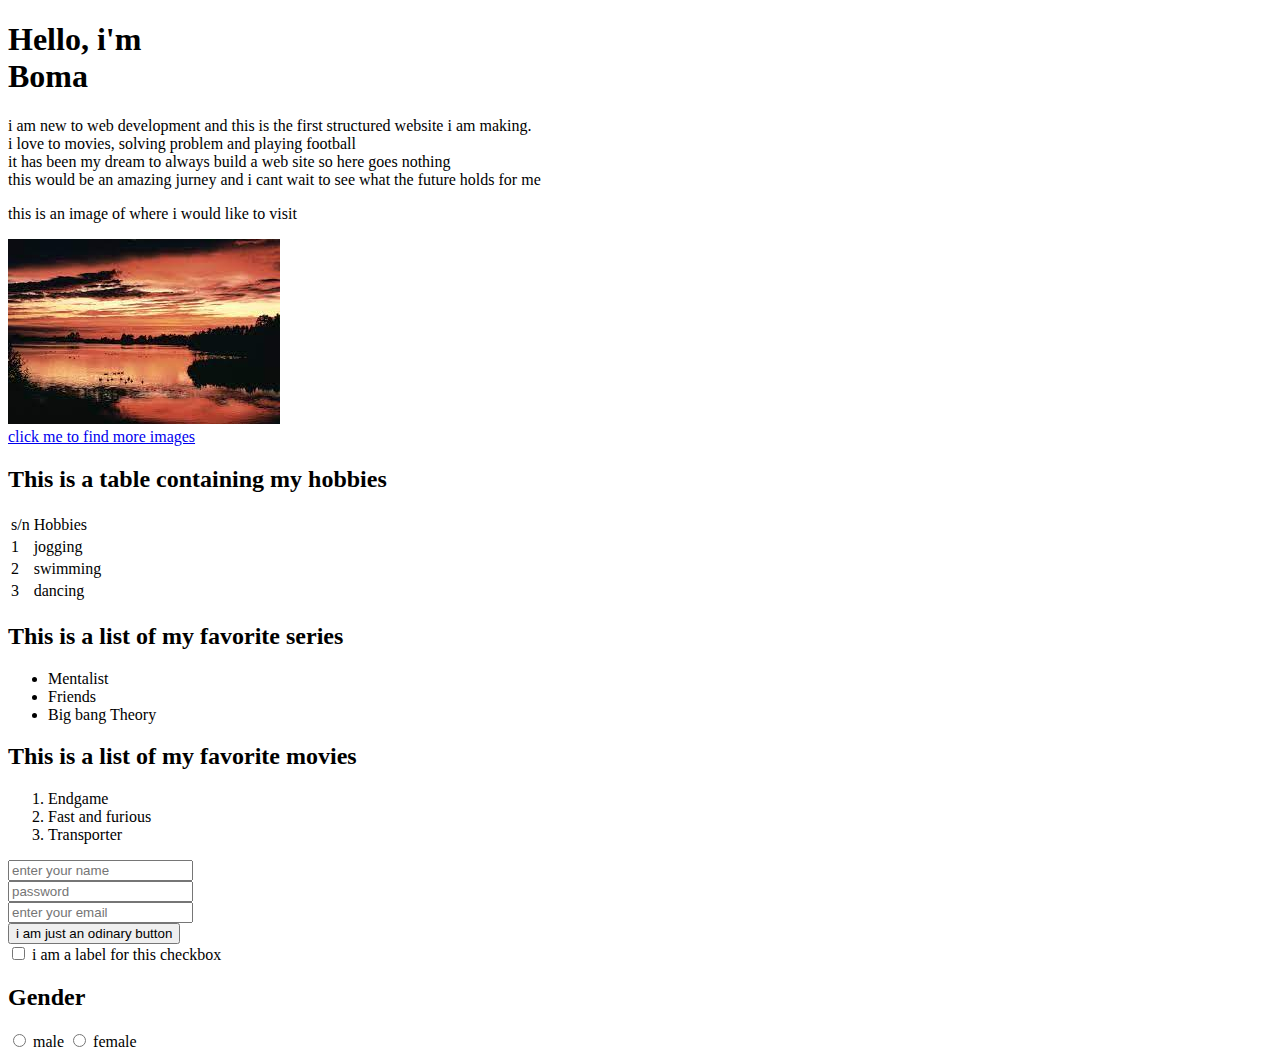
==== index.html @ d7272535 "launch2" ====
<!-- @format -->

<!DOCTYPE html>
<html lang="en">
	<head>
		<meta charset="UTF-8" />
		<meta http-equiv="X-UA-Compatible" content="IE=edge" />
		<meta name="viewport" content="width=device-width, initial-scale=1.0" />
		<title>html lessons</title>
	</head>
	<body>
		<h1>Hello, i'm <br />Boma</h1>

		<p>
			i am new to web development and this is the first structured website i am
			making.<br />i love to movies, solving problem and playing football<br />it
			has been my dream to always build a web site so here goes nothing<br />
			this would be an amazing jurney and i cant wait to see what the future
			holds for me
		</p>

		<p>this is an image of where i would like to visit</p>
		<img
			src="[data-uri]"
		/>
		<br />
		<a
			href="https://www.google.com/search?q=free%20images&tbm=isch&tbs=il:cl&rlz=1C5CHFA_enNG1002NG1002&hl=en&sa=X&ved=0CAAQ1vwEahcKEwiY-6CZuLX4AhUAAAAAHQAAAAAQAg&biw=1361&bih=762"
			>click me to find more images</a
		>
		<br />
		<h2>This is a table containing my hobbies</h2>
		<table>
			<thead>
				<td>s/n</td>
				<td>Hobbies</td>
			</thead>
			<tr>
				<td>1</td>
				<td>jogging</td>
			</tr>
			<tr>
				<td>2</td>
				<td>swimming</td>
			</tr>
			<tr>
				<td>3</td>
				<td>dancing</td>
			</tr>
		</table>

		<h2>This is a list of my favorite series</h2>
		<ul>
			<li>Mentalist</li>
			<li>Friends</li>
			<li>Big bang Theory</li>
		</ul>
		<h2>This is a list of my favorite movies</h2>
		<ol>
			<li>Endgame</li>
			<li>Fast and furious</li>
			<li>Transporter</li>
		</ol>

		<input type="text" placeholder="enter your name" />
		<br />
		<input type="password" placeholder="password" /><br />
		<input type="email" placeholder="enter your email" /><br />
		<button>i am just an odinary button</button><br />
		<input type="checkbox" />
		<label>i am a label for this checkbox</label>
		<h2>Gender</h2>
		<input type="radio" name="gender" />
		<label>male</label>
		<input type="radio" name="gender" />
		<label>female</label>
	</body>
</html>
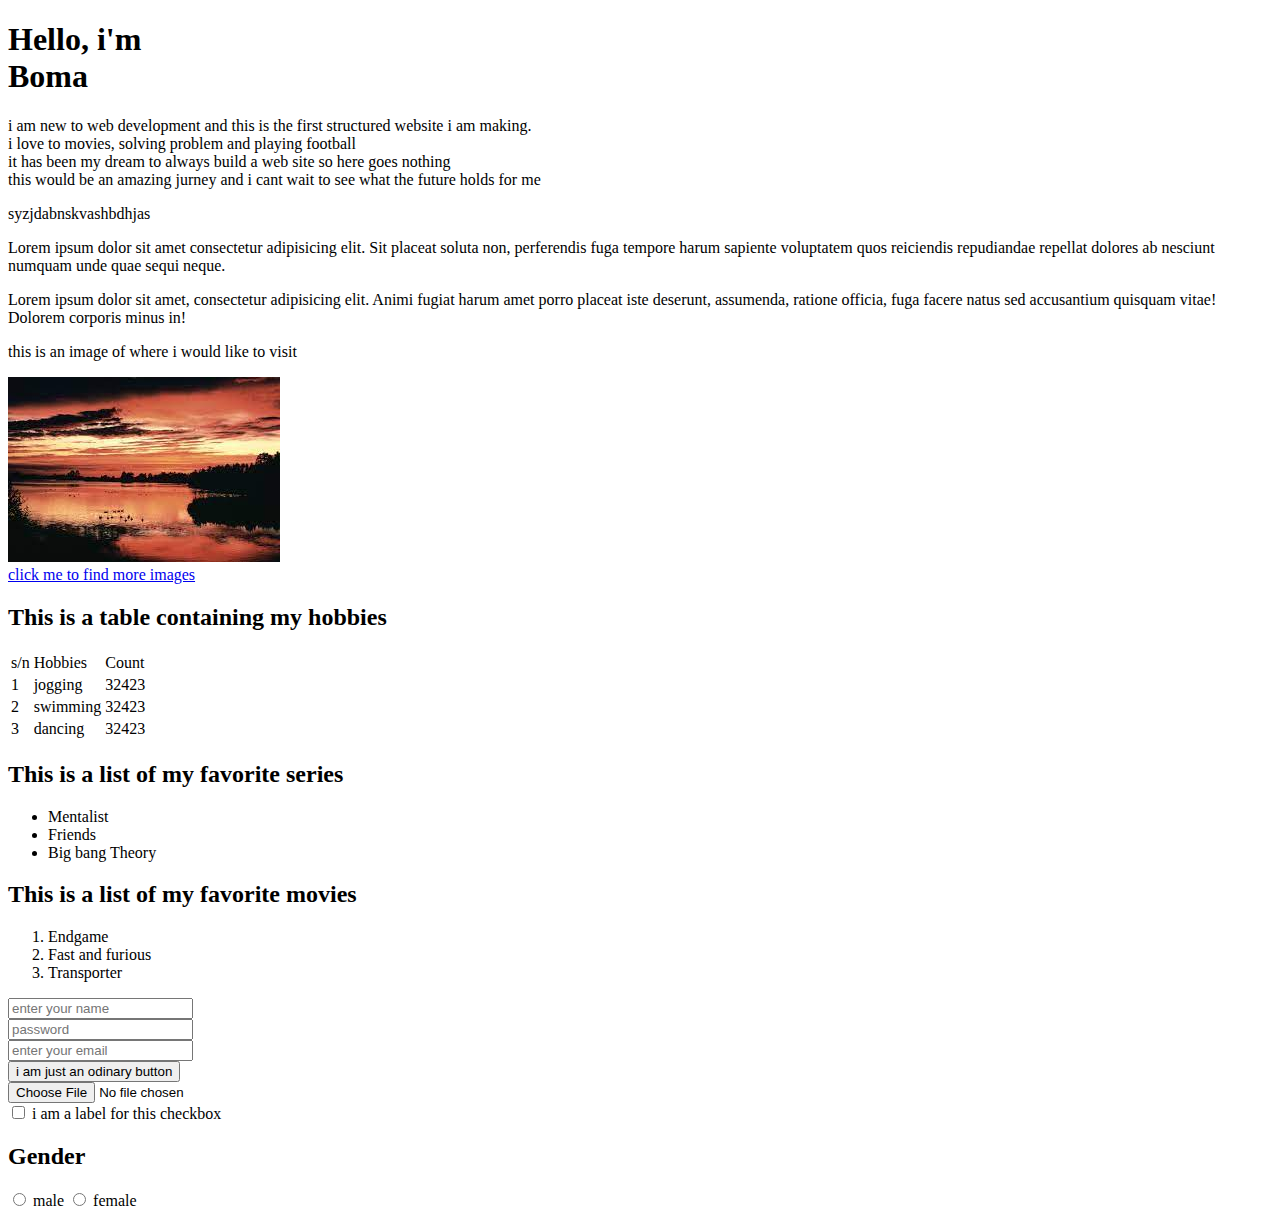
==== commit 74e19137: "update" ====
--- a/index.html
+++ b/index.html
@@ -18,6 +18,18 @@
 			this would be an amazing jurney and i cant wait to see what the future
 			holds for me
 		</p>
+		<p>syzjdabnskvashbdhjas</p>
+		<p>
+			Lorem ipsum dolor sit amet consectetur adipisicing elit. Sit placeat
+			soluta non, perferendis fuga tempore harum sapiente voluptatem quos
+			reiciendis repudiandae repellat dolores ab nesciunt numquam unde quae
+			sequi neque.
+		</p>
+		<p>
+			Lorem ipsum dolor sit amet, consectetur adipisicing elit. Animi fugiat
+			harum amet porro placeat iste deserunt, assumenda, ratione officia, fuga
+			facere natus sed accusantium quisquam vitae! Dolorem corporis minus in!
+		</p>
 
 		<p>this is an image of where i would like to visit</p>
 		<img
@@ -26,6 +38,7 @@
 		<br />
 		<a
 			href="https://www.google.com/search?q=free%20images&tbm=isch&tbs=il:cl&rlz=1C5CHFA_enNG1002NG1002&hl=en&sa=X&ved=0CAAQ1vwEahcKEwiY-6CZuLX4AhUAAAAAHQAAAAAQAg&biw=1361&bih=762"
+			target="_blank"
 			>click me to find more images</a
 		>
 		<br />
@@ -34,18 +47,22 @@
 			<thead>
 				<td>s/n</td>
 				<td>Hobbies</td>
+				<td>Count</td>
 			</thead>
 			<tr>
 				<td>1</td>
 				<td>jogging</td>
+				<td>32423</td>
 			</tr>
 			<tr>
 				<td>2</td>
 				<td>swimming</td>
+				<td>32423</td>
 			</tr>
 			<tr>
 				<td>3</td>
 				<td>dancing</td>
+				<td>32423</td>
 			</tr>
 		</table>
 
@@ -62,17 +79,21 @@
 			<li>Transporter</li>
 		</ol>
 
-		<input type="text" placeholder="enter your name" />
-		<br />
-		<input type="password" placeholder="password" /><br />
-		<input type="email" placeholder="enter your email" /><br />
+		<form>
+			<input type="text" required placeholder="enter your name" />
+			<br />
+			<input type="password" required placeholder="password" /><br />
+			<input type="email" required placeholder="enter your email" /><br />
+			<!-- <input type="submit" /> -->
+		</form>
 		<button>i am just an odinary button</button><br />
-		<input type="checkbox" />
-		<label>i am a label for this checkbox</label>
+		<input type="file" /><br />
+		<input type="checkbox" id="checkbox" />
+		<label for="checkbox">i am a label for this checkbox</label>
 		<h2>Gender</h2>
-		<input type="radio" name="gender" />
-		<label>male</label>
-		<input type="radio" name="gender" />
-		<label>female</label>
+		<input type="radio" name="gender" id="male" />
+		<label for="male">male</label>
+		<input type="radio" name="gender" id="female" />
+		<label for="female">female</label>
 	</body>
 </html>
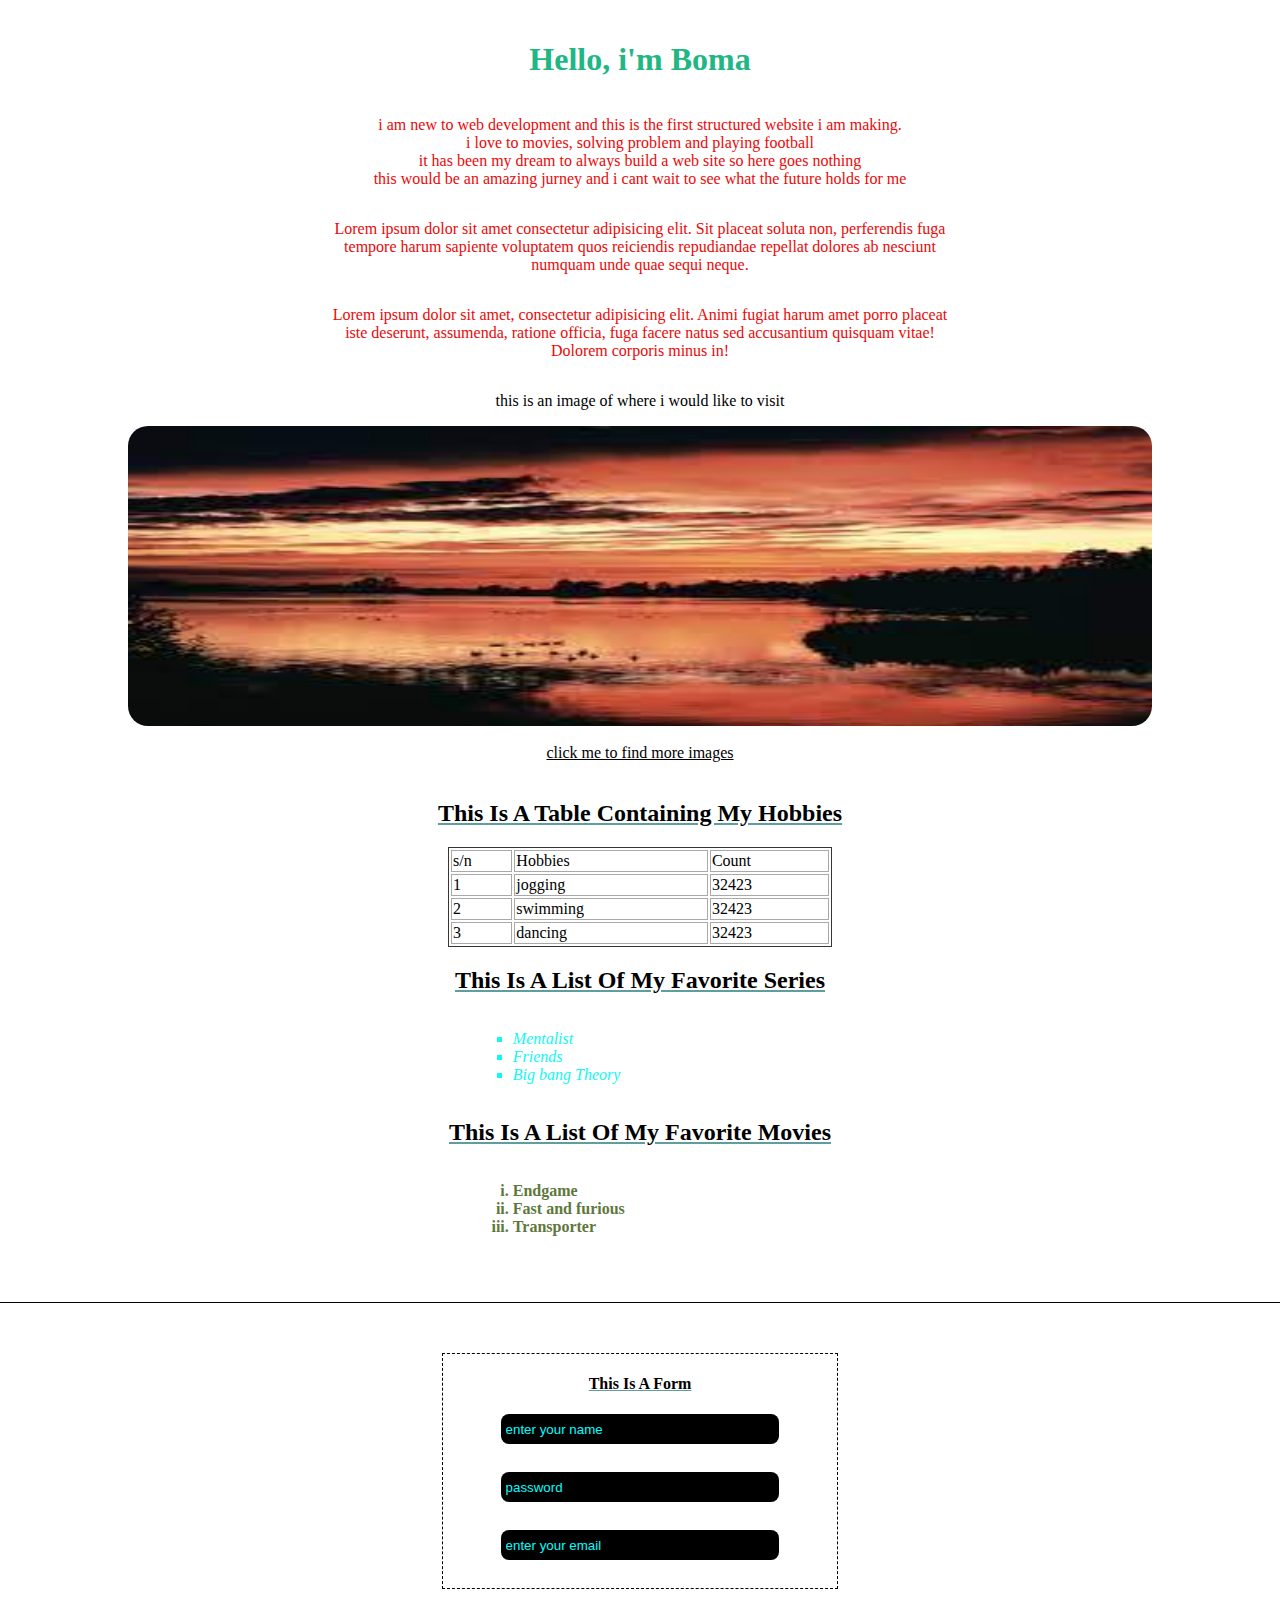
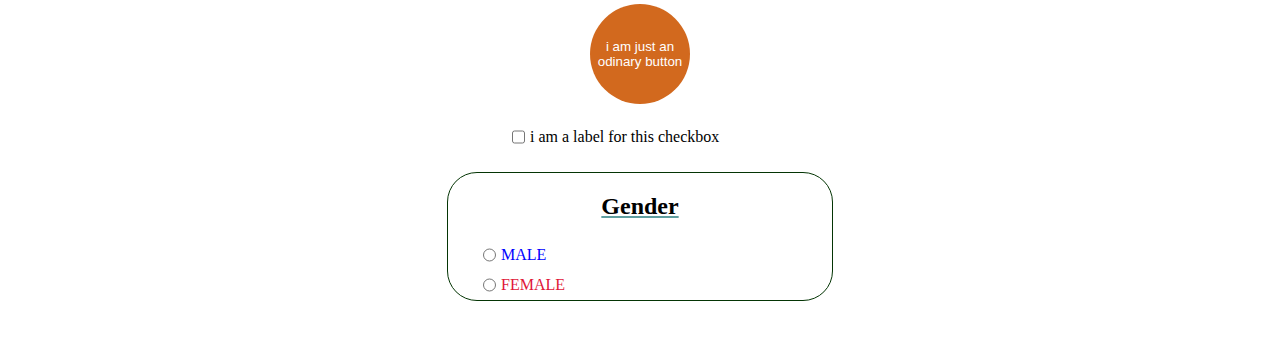
==== commit e6b32328: "git push" ====
--- a/index.html
+++ b/index.html
@@ -7,25 +7,26 @@
 		<meta http-equiv="X-UA-Compatible" content="IE=edge" />
 		<meta name="viewport" content="width=device-width, initial-scale=1.0" />
 		<title>html lessons</title>
+		<link rel="stylesheet" href="./index.css" />
 	</head>
 	<body>
-		<h1>Hello, i'm <br />Boma</h1>
+		<h1 id="name">Hello, i'm Boma</h1>
 
-		<p>
+		<p class="paragraph">
 			i am new to web development and this is the first structured website i am
 			making.<br />i love to movies, solving problem and playing football<br />it
 			has been my dream to always build a web site so here goes nothing<br />
 			this would be an amazing jurney and i cant wait to see what the future
 			holds for me
 		</p>
-		<p>syzjdabnskvashbdhjas</p>
-		<p>
+
+		<p class="paragraph">
 			Lorem ipsum dolor sit amet consectetur adipisicing elit. Sit placeat
 			soluta non, perferendis fuga tempore harum sapiente voluptatem quos
 			reiciendis repudiandae repellat dolores ab nesciunt numquam unde quae
 			sequi neque.
 		</p>
-		<p>
+		<p class="paragraph">
 			Lorem ipsum dolor sit amet, consectetur adipisicing elit. Animi fugiat
 			harum amet porro placeat iste deserunt, assumenda, ratione officia, fuga
 			facere natus sed accusantium quisquam vitae! Dolorem corporis minus in!
@@ -33,6 +34,7 @@
 
 		<p>this is an image of where i would like to visit</p>
 		<img
+			class="image"
 			src="[data-uri]"
 		/>
 		<br />
@@ -42,8 +44,8 @@
 			>click me to find more images</a
 		>
 		<br />
-		<h2>This is a table containing my hobbies</h2>
-		<table>
+		<h2 class="title">This is a table containing my hobbies</h2>
+		<table class="table">
 			<thead>
 				<td>s/n</td>
 				<td>Hobbies</td>
@@ -66,20 +68,22 @@
 			</tr>
 		</table>
 
-		<h2>This is a list of my favorite series</h2>
+		<h2 class="title">This is a list of my favorite series</h2>
 		<ul>
 			<li>Mentalist</li>
 			<li>Friends</li>
 			<li>Big bang Theory</li>
 		</ul>
-		<h2>This is a list of my favorite movies</h2>
+		<h2 class="title">This is a list of my favorite movies</h2>
 		<ol>
 			<li>Endgame</li>
 			<li>Fast and furious</li>
 			<li>Transporter</li>
 		</ol>
 
+		<div id="line"></div>
 		<form>
+			<p class="title">This is a form</p>
 			<input type="text" required placeholder="enter your name" />
 			<br />
 			<input type="password" required placeholder="password" /><br />
@@ -87,13 +91,26 @@
 			<!-- <input type="submit" /> -->
 		</form>
 		<button>i am just an odinary button</button><br />
-		<input type="file" /><br />
-		<input type="checkbox" id="checkbox" />
-		<label for="checkbox">i am a label for this checkbox</label>
-		<h2>Gender</h2>
-		<input type="radio" name="gender" id="male" />
-		<label for="male">male</label>
-		<input type="radio" name="gender" id="female" />
-		<label for="female">female</label>
+		<!-- <input type="file" /><br /> -->
+		<div id="section">
+			<input type="checkbox" id="checkbox" />
+			<label
+				for="checkbox"
+				name="check
+		"
+				>i am a label for this checkbox</label
+			>
+		</div>
+		<div class="gender">
+			<h2 id="gender" class="title">Gender</h2>
+			<div id="section">
+				<input type="radio" name="gender" id="male" class="male" />
+				<label for="male" class="male">male</label>
+			</div>
+			<div id="section">
+				<input type="radio" name="gender" id="female" class="female" />
+				<label for="female" class="female">female</label>
+			</div>
+		</div>
 	</body>
 </html>
--- a/index.css
+++ b/index.css
@@ -0,0 +1,161 @@
+/** @format */
+
+body {
+	display: flex;
+	flex-direction: column;
+	align-items: center;
+	padding: 20px 0px;
+	margin: 0px;
+}
+#name {
+	text-align: center;
+	color: rgb(32, 183, 133);
+}
+.paragraph {
+	color: rgb(235, 8, 8);
+	width: 50%;
+	text-align: center;
+}
+a {
+	color: black;
+}
+a:hover {
+	color: aqua;
+}
+.image {
+	width: 80%;
+	height: 300px;
+	border-radius: 20px;
+	object-fit: fill;
+}
+.table {
+	border: 1px solid;
+	border-color: rgb(58, 53, 53);
+	width: 30%;
+}
+td {
+	border: 1px solid;
+	border-color: darkgray;
+}
+
+ul {
+	list-style-type: square;
+	width: 23%;
+}
+
+ul > li {
+	color: rgb(18, 247, 243);
+	font-style: italic;
+}
+
+ol {
+	list-style-type: lower-roman;
+	width: 23%;
+}
+
+ol > li {
+	color: rgb(94, 120, 60);
+	font-weight: 700;
+}
+form {
+	border: 1px dashed;
+	width: 30%;
+	padding: 5px;
+	align-items: center;
+	display: flex;
+	flex-direction: column;
+	margin-bottom: 5px;
+}
+input {
+	background-color: black;
+	width: 70%;
+	height: 30px;
+	margin: 5px;
+	border-radius: 8px;
+	border: 0px;
+	padding: 0px 5px;
+	color: aqua;
+}
+input:focus {
+	border: 0px;
+}
+
+input::placeholder {
+	color: aqua;
+}
+form > p {
+	text-align: center;
+	/* color: aqua; */
+	text-transform: capitalize;
+}
+
+button {
+	background-color: chocolate;
+	border: 0px;
+	border-radius: 50px;
+	height: 100px;
+	width: 100px;
+	color: #fff;
+	margin-top: 10px;
+}
+button:hover {
+	background-color: rgb(105, 210, 30);
+	color: rgb(10, 9, 9);
+	border-radius: 20px;
+}
+
+#checkbox {
+	background-color: black;
+}
+
+#section {
+	display: flex;
+	width: 20%;
+	align-items: center;
+	padding: 0px 5px;
+}
+#section > input {
+	margin: 0px;
+	padding: 0px;
+	width: auto;
+}
+label {
+	margin-left: 5px;
+}
+.gender {
+	border: 1px solid rgb(4, 53, 4);
+	border-radius: 30px;
+	width: 30%;
+	text-transform: uppercase;
+	margin: 20px 0px;
+}
+#gender {
+	text-align: center;
+}
+
+.gender > #section {
+	margin-left: 30px;
+}
+.male {
+	color: blue;
+}
+.female {
+	color: rgb(224, 22, 56);
+}
+
+.male:hover,
+.female:hover {
+	color: aqua;
+}
+.title {
+	text-decoration: underline;
+	text-decoration-color: cadetblue;
+	font-weight: 600;
+	text-transform: capitalize;
+}
+#line {
+	width: 100%;
+	background-color: black;
+	height: 1px;
+	margin: 50px;
+}
